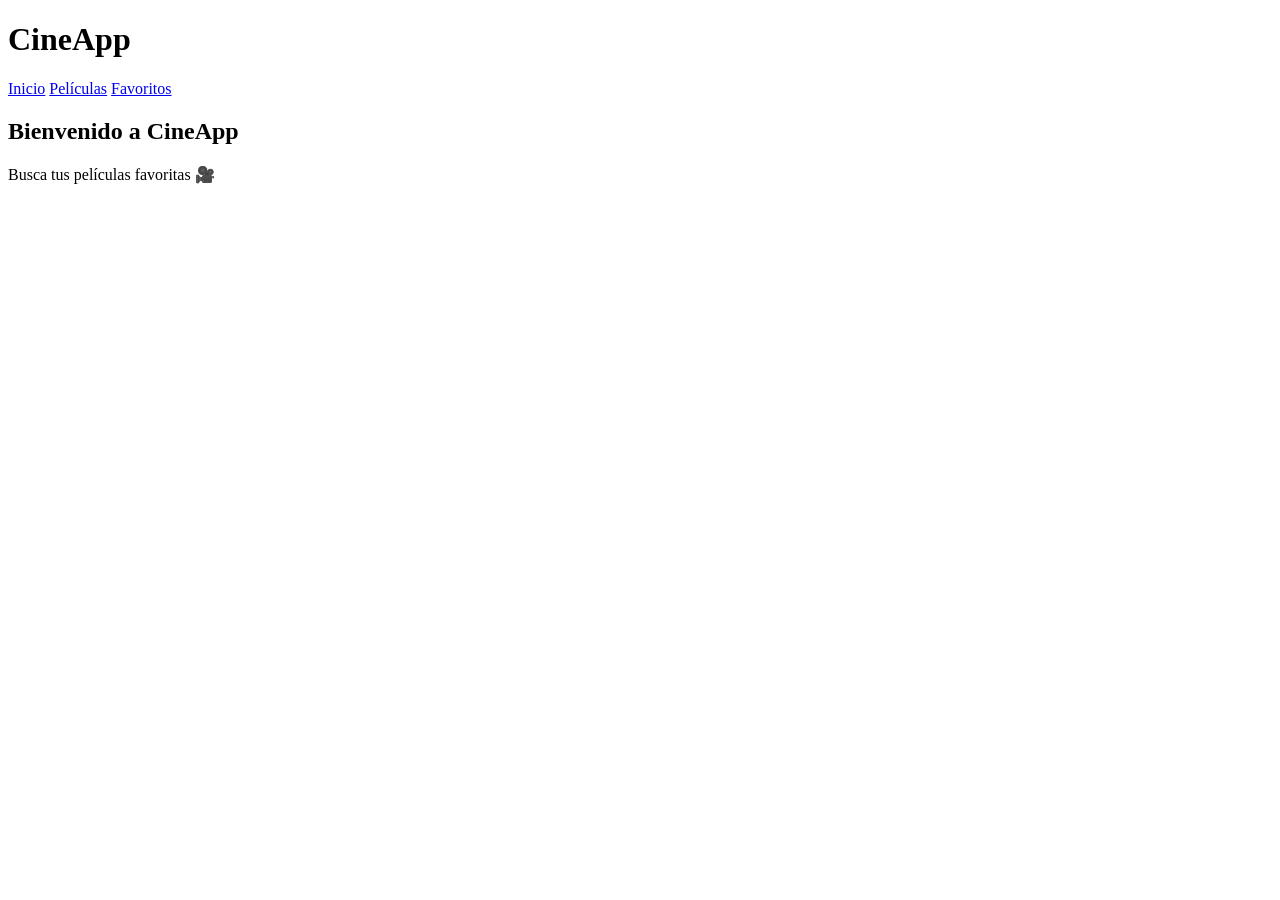
==== html/index.html @ bb47321a "first commit" ====
<!doctype html>
<html lang="es">
  <head>
    <meta charset="UTF-8" />
    <title>CineApp</title>

    <!--CONECTAR CSS -->
    <link rel="stylesheet" href="css/styles.css" />
  </head>
  <body>
    <!--HEADER -->
    <header>
      <h1>CineApp</h1>
      <nav>
        <a href="index.html">Inicio</a>
        <a href="peliculas.html">Películas</a>
        <a href="favoritos.html">Favoritos</a>
      </nav>
    </header>

    <!--CONTENIDO -->
    <main>
      <h2>Bienvenido a CineApp</h2>
      <p>Busca tus películas favoritas 🎥</p>
    </main>

    <!-- CONECTAR JS -->
    <script src="js/app.js"></script>
  </body>
</html>
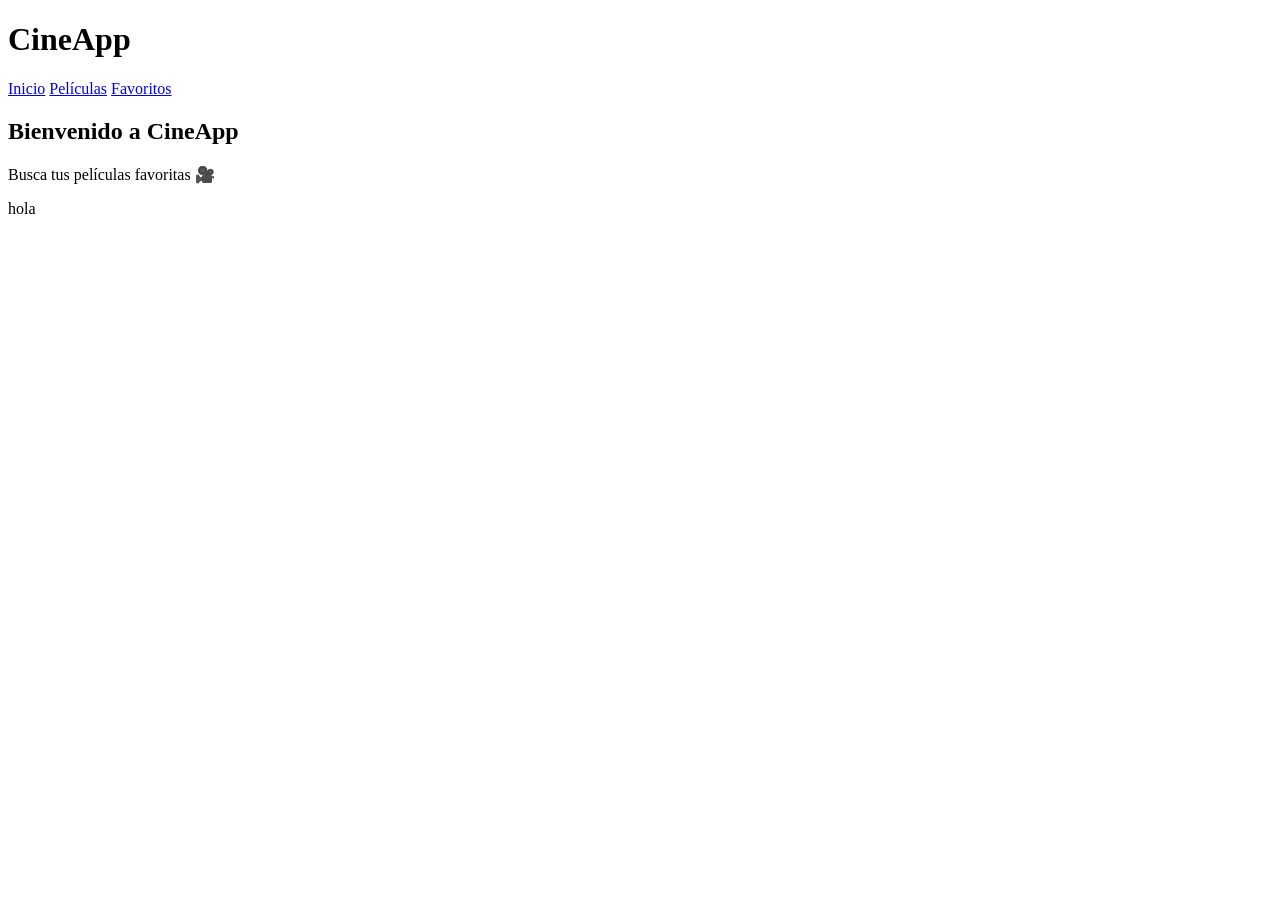
==== commit 66d73f38: "changes" ====
--- a/html/index.html
+++ b/html/index.html
@@ -26,5 +26,6 @@
 
     <!-- CONECTAR JS -->
     <script src="js/app.js"></script>
+    <p>hola</p>
   </body>
 </html>
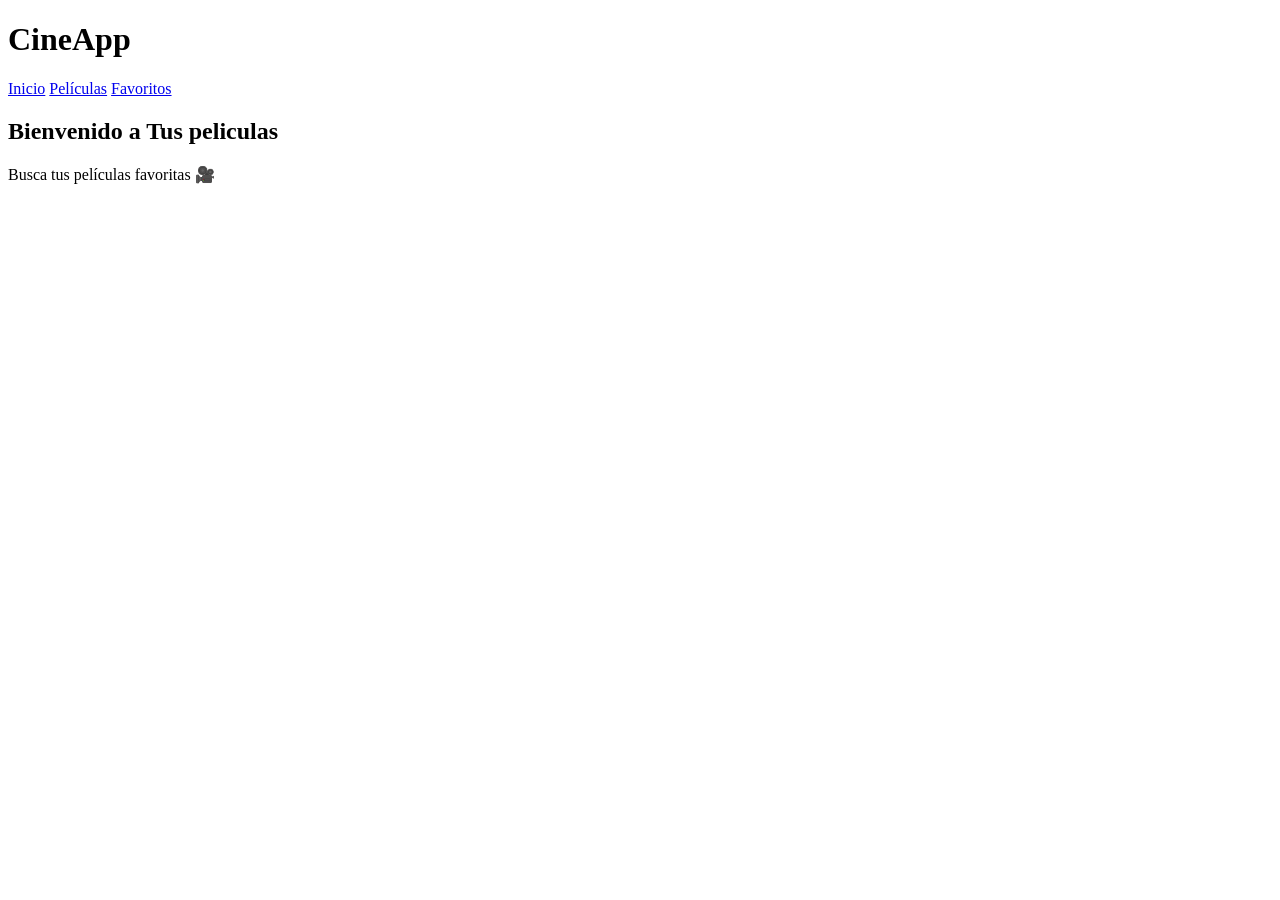
==== commit d49a80d7: "newchanges" ====
--- a/html/index.html
+++ b/html/index.html
@@ -2,10 +2,10 @@
 <html lang="es">
   <head>
     <meta charset="UTF-8" />
-    <title>CineApp</title>
+    <title>Peliculas</title>
 
     <!--CONECTAR CSS -->
-    <link rel="stylesheet" href="css/styles.css" />
+    <link rel="stylesheet" href="style.css" />
   </head>
   <body>
     <!--HEADER -->
@@ -20,12 +20,11 @@
 
     <!--CONTENIDO -->
     <main>
-      <h2>Bienvenido a CineApp</h2>
+      <h2>Bienvenido a Tus peliculas</h2>
       <p>Busca tus películas favoritas 🎥</p>
     </main>
 
     <!-- CONECTAR JS -->
-    <script src="js/app.js"></script>
-    <p>hola</p>
+    <script src="js/interaccion.js"></script>
   </body>
 </html>
